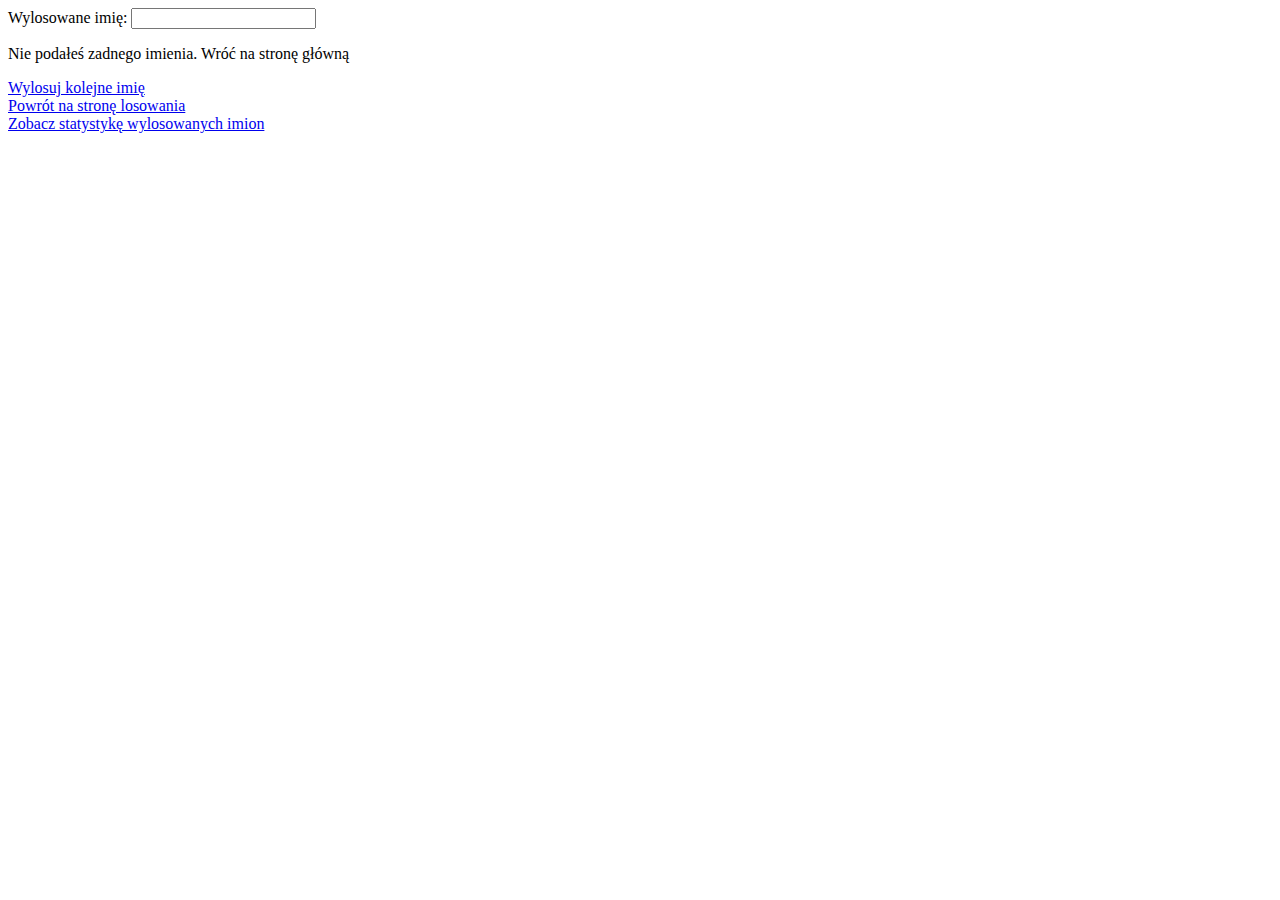
==== src/main/resources/templates/drawnname.html @ a4377064 "Corner cases handled in templates" ====
<!DOCTYPE html>
<html xmlns:th="http://www.thymeleaf.org">
<head>
    <title>Names list</title>
    <meta http-equiv="Content-Type" content="text/html; charset=UTF-8"/>

    <link rel="stylesheet" th:href="@{/webjars/bootstrap/3.3.7/css/bootstrap.min.css}"/>

    <script th:src="@{/webjars/jquery/3.2.1/jquery.min.js}"></script>
    <script th:src="@{/webjars/bootstrap/3.3.7/js/bootstrap.min.js}"></script>
</head>
<body>
<div class="container">
    <div th:if="${name != null}">
        <form class="form-horizontal" th:object="${name}" th:action="@{/result}">
            <div class="form-group">
                <label class="control-panel">Wylosowane imię:</label>
                <input type="text" class="form-control" th:field="*{firstName}"/>
            </div>
        </form>
    </div>
    <div th:if="${name == null}">
        <p>Nie podałeś zadnego imienia. Wróć na stronę główną</p>
    </div>
    <div class="row">
        <a href="/result">Wylosuj kolejne imię</a>
    </div>
    <div class="row">
        <a href="/names">Powrót na stronę losowania</a>
    </div>
    <div class="row">
        <a href="/stats">Zobacz statystykę wylosowanych imion</a>
    </div>
</div>
</body>
</html>
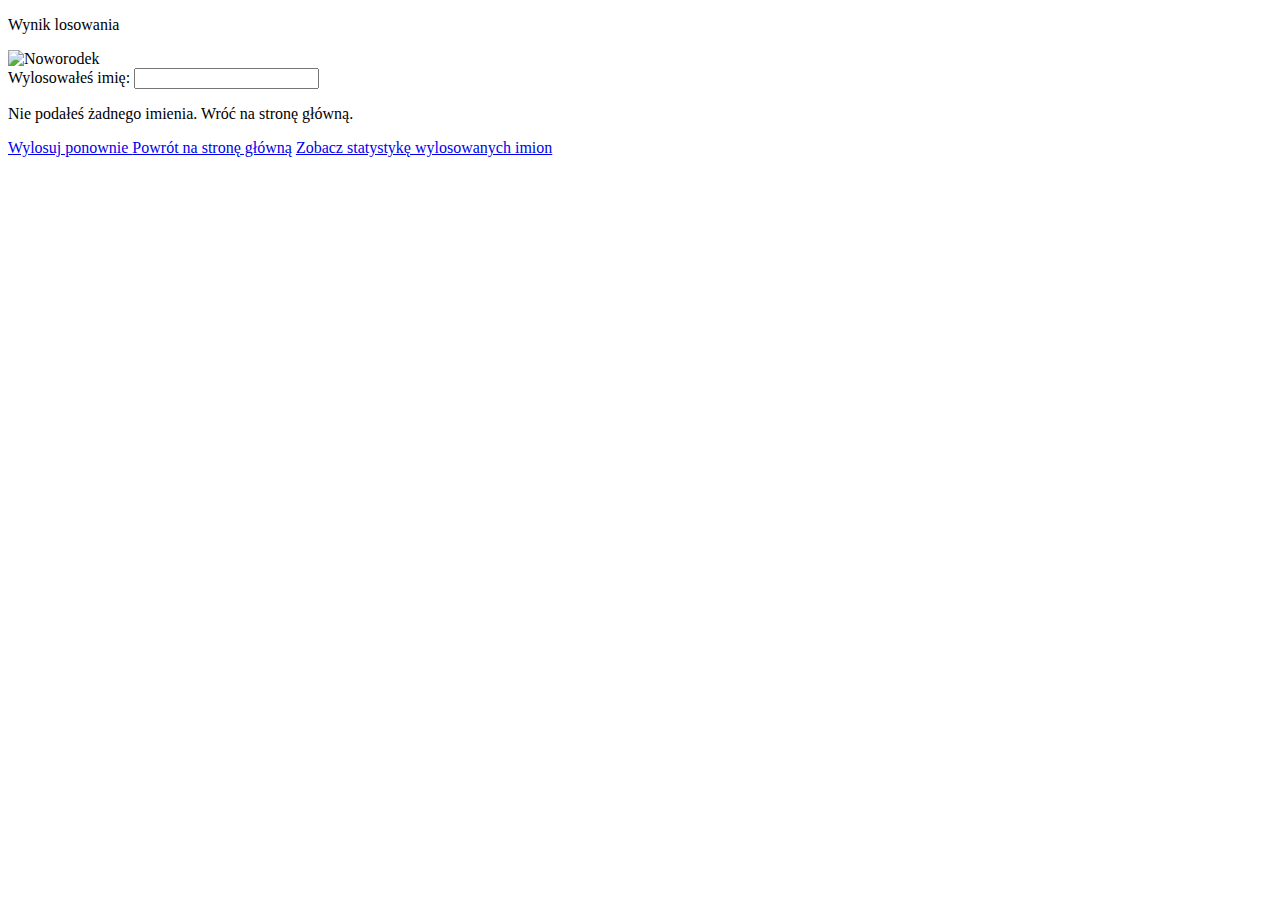
==== commit a4dc546b: "Fixed nullPointer bug, frontend work in progress" ====
--- a/src/main/resources/templates/drawnname.html
+++ b/src/main/resources/templates/drawnname.html
@@ -1,35 +1,36 @@
 <!DOCTYPE html>
 <html xmlns:th="http://www.thymeleaf.org">
 <head>
-    <title>Names list</title>
+    <title>Imionator</title>
     <meta http-equiv="Content-Type" content="text/html; charset=UTF-8"/>
 
     <link rel="stylesheet" th:href="@{/webjars/bootstrap/3.3.7/css/bootstrap.min.css}"/>
-
     <script th:src="@{/webjars/jquery/3.2.1/jquery.min.js}"></script>
     <script th:src="@{/webjars/bootstrap/3.3.7/js/bootstrap.min.js}"></script>
+    <link rel="stylesheet" href="https://fonts.googleapis.com/css?family=Roboto&display=swap"/>
+    <link rel="stylesheet" th:href="@{/css/style.css}"/>
 </head>
 <body>
 <div class="container">
+    <p class="instructions-font-style margin-small">Wynik losowania</p>
+    <img th:src="@{/image/baby.jpg}" class="img-circle img-responsive img-border img-small" alt="Noworodek"/>
     <div th:if="${name != null}">
-        <form class="form-horizontal" th:object="${name}" th:action="@{/result}">
+        <form class="form-horizontal margin-small" th:object="${name}" th:action="@{/result}">
             <div class="form-group">
-                <label class="control-panel">Wylosowane imię:</label>
+                <label class="instructions-font-style">Wylosowałeś imię:</label>
                 <input type="text" class="form-control" th:field="*{firstName}"/>
             </div>
         </form>
     </div>
     <div th:if="${name == null}">
-        <p>Nie podałeś zadnego imienia. Wróć na stronę główną</p>
+        <p class="instructions-font-style">Nie podałeś żadnego imienia. Wróć na stronę główną.</p>
     </div>
-    <div class="row">
-        <a href="/result">Wylosuj kolejne imię</a>
-    </div>
-    <div class="row">
-        <a href="/names">Powrót na stronę losowania</a>
-    </div>
-    <div class="row">
-        <a href="/stats">Zobacz statystykę wylosowanych imion</a>
+    <div class="btn-group btn-group-vertical">
+        <a href="/result" class="btn btn-primary" role="button">
+            Wylosuj ponownie <span class="glyphicon glyphicon-download-alt"></span></a>
+        <a href="/names" class="btn btn-primary" role="button">Powrót na stronę główną</a>
+        <a href="/stats" class="btn btn-primary" role="button">
+            Zobacz statystykę wylosowanych imion <span class="glyphicon glyphicon-signal"></span></a>
     </div>
 </div>
 </body>
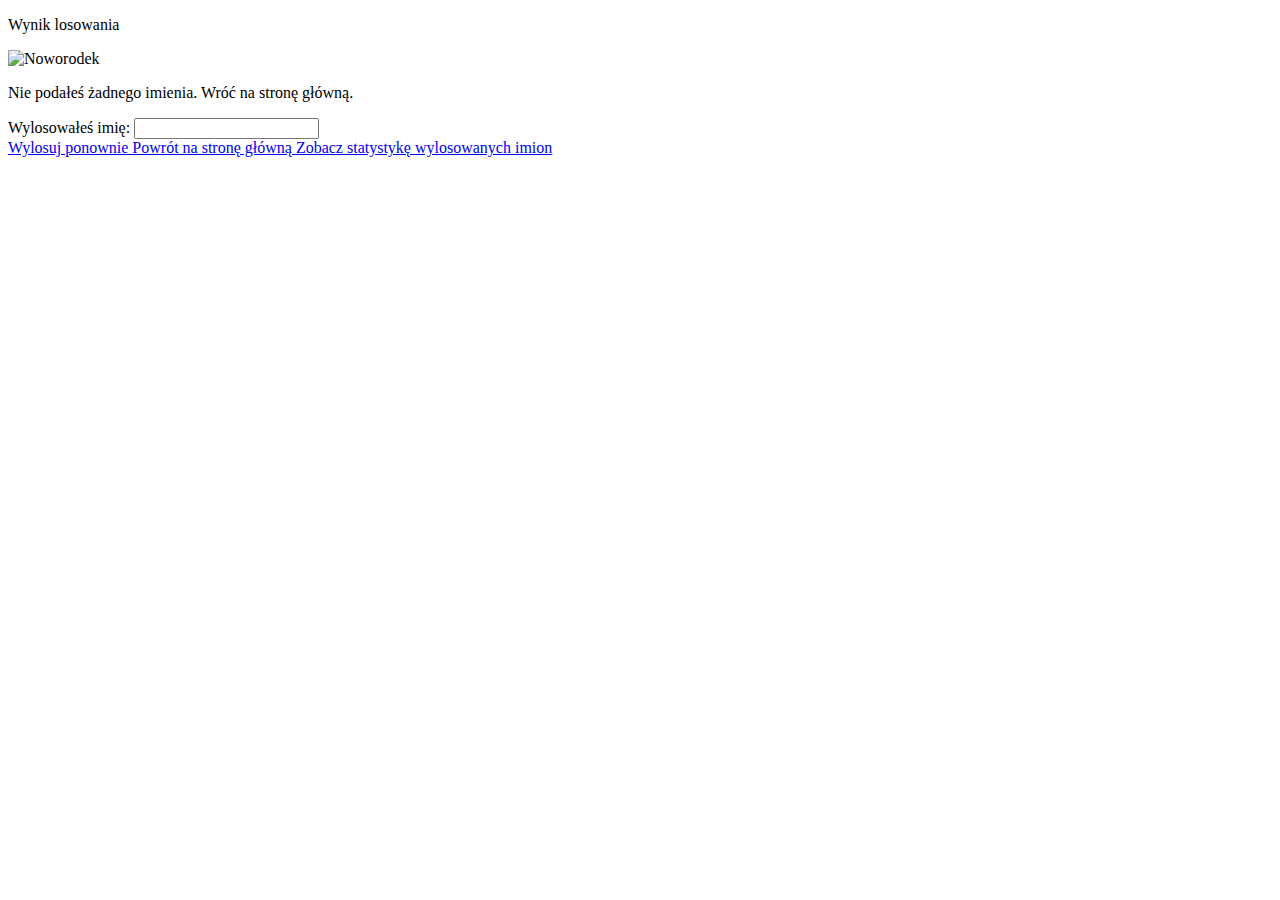
==== commit 59f75378: "Final touch" ====
--- a/src/main/resources/templates/drawnname.html
+++ b/src/main/resources/templates/drawnname.html
@@ -13,24 +13,28 @@
 <body>
 <div class="container">
     <p class="instructions-font-style margin-small">Wynik losowania</p>
-    <img th:src="@{/image/baby.jpg}" class="img-circle img-responsive img-border img-small" alt="Noworodek"/>
+    <img th:src="@{/image/baby.jpg}" class="img-circle img-responsive img-border img-small margin" alt="Noworodek"/>
+
+    <div th:if="${name == null}">
+        <p class="instructions-font-style margin-small">Nie podałeś żadnego imienia. Wróć na stronę główną.</p>
+    </div>
+
     <div th:if="${name != null}">
         <form class="form-horizontal margin-small" th:object="${name}" th:action="@{/result}">
             <div class="form-group">
                 <label class="instructions-font-style">Wylosowałeś imię:</label>
-                <input type="text" class="form-control" th:field="*{firstName}"/>
+                <input type="text" class="input-font-style" th:field="*{firstName}"/>
             </div>
         </form>
-    </div>
-    <div th:if="${name == null}">
-        <p class="instructions-font-style">Nie podałeś żadnego imienia. Wróć na stronę główną.</p>
-    </div>
-    <div class="btn-group btn-group-vertical">
-        <a href="/result" class="btn btn-primary" role="button">
-            Wylosuj ponownie <span class="glyphicon glyphicon-download-alt"></span></a>
-        <a href="/names" class="btn btn-primary" role="button">Powrót na stronę główną</a>
-        <a href="/stats" class="btn btn-primary" role="button">
-            Zobacz statystykę wylosowanych imion <span class="glyphicon glyphicon-signal"></span></a>
+
+        <div class="btn-group btn-group-vertical">
+            <a href="/result" class="btn btn-primary" role="button">
+                Wylosuj ponownie <span class="glyphicon glyphicon-download-alt"></span></a>
+            <a href="/names" class="btn btn-primary" role="button">
+                Powrót na stronę główną <span class="glyphicon glyphicon-arrow-left"></span></a>
+            <a href="/stats" class="btn btn-primary" role="button">
+                Zobacz statystykę wylosowanych imion <span class="glyphicon glyphicon-signal"></span></a>
+        </div>
     </div>
 </div>
 </body>
